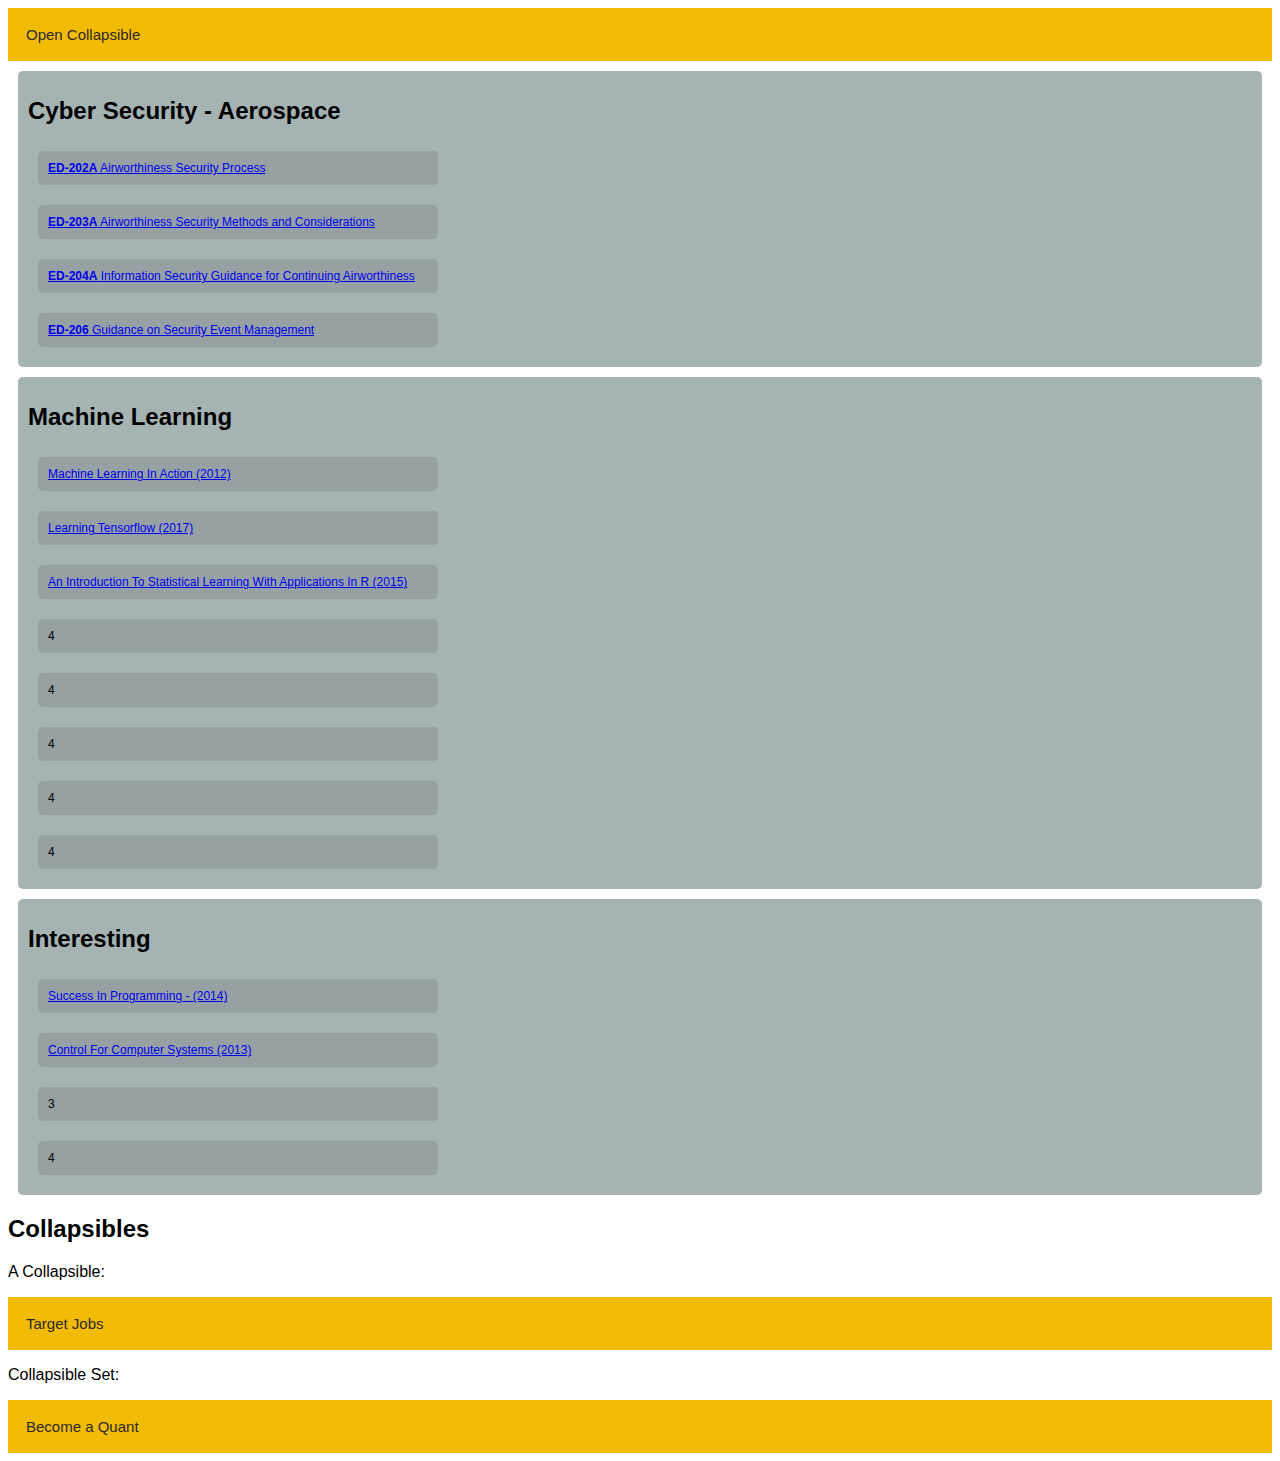
==== index.html @ 255940c1 "trimmed index.html" ====
<!-- 
    INCORRECT
  GitHub location: https://github.com/waynebb7/HTML-Assessment
  LOCAL FILE LOCATION (full file location): /Users/waynebarrass-brown/Library/Mobile\ Documents/com~apple~CloudDocs/Software\ Dev/git_repo/HTML-Assessment
  LOCAL FILE LOCATION:Software Dev | git_repo | HTML-Assessment 
-->

<!DOCTYPE html PUBLIC "-//W3C//DTD HTML 4.01//EN" "http://www.w3.org/TR/html4/strict.dtd">
<html>

<head>
    <meta http-equiv="Content-Type" content="text/html; charset=utf-8">
    <meta http-equiv="Content-Style-Type" content="text/css">
    <title>HTML Assessment Reference Data</title>
    <link rel="stylesheet" href="css/style.css">
    <script src="script/script.js"></script>
    <meta name="Generator" content="Cocoa HTML Writer">
    <meta name="CocoaVersion" content="2299">
    <style type="text/css"></style>
</head>

<body>
    <button type="button" class="collapsible">Open Collapsible</button>
    <div class="content">
        <p>Placeholder for now...</p>
    </div>

    <div class="flex-container">
        <h1>Cyber Security - Aerospace</h1>
        <div class="flex-item"><a href="pdfs/ED-202A Airworthiness Security Process.pdf"><strong>ED-202A</strong> Airworthiness Security
                Process</a></div>
        <div class="flex-item"><a href="pdfs/ED-203A Airworthiness Security Methods and Considerations.pdf"><strong>ED-203A</strong> Airworthiness Security
            Methods and Considerations</a></div>
        <div class="flex-item"><a href="pdfs/ED-204A Information Security Guidance for Continuing Airworthiness.pdf"><strong>ED-204A</strong> Information
            Security Guidance for Continuing
            Airworthiness</a></div>
        <div class="flex-item"><a href="pdfs/ED-206 Guidance on Security Event Managment June 2022.pdf"><strong>ED-206</strong> Guidance on Security Event
            Management</a></div>
        
    </div>
    <div class="flex-container">
        <h1>Machine Learning</h1>
        <div class="flex-item"><a
                href="D:/Dropbox/MyWebSiteFiles/learning_paths/pdfs/Machine Learning In Action (2012).pdf">Machine
                Learning In Action (2012)</a></div>
        <div class="flex-item"><a
                href="D:/Dropbox/MyWebSiteFiles/learning_paths/pdfs/Learning Tensorflow (2017).pdf">Learning Tensorflow
                (2017)</a></div>
        <div class="flex-item"><a
                href="D:/Dropbox/MyWebSiteFiles/learning_paths/pdfs/An Introduction To Statistical Learning With Applications In R (2015).pdf">An
                Introduction To Statistical Learning With Applications In R (2015)</a></div>
        <div class="flex-item">4</div>
        <div class="flex-item">4</div>
        <div class="flex-item">4</div>
        <div class="flex-item">4</div>
        <div class="flex-item">4</div>
    </div>
    <div class="flex-container">
        <h1>Interesting</h1>
        <div class="flex-item"><a
                href="D:/Dropbox/MyWebSiteFiles/learning_paths/pdfs/Success In Programming - (2014).pdf">Success In
                Programming - (2014)</a></div>
        <div class="flex-item"><a
                href="D:/Dropbox/MyWebSiteFiles/learning_paths/pdfs/Control For Computer Systems (2013).pdf">Control For
                Computer Systems (2013)</a></div>
        <div class="flex-item">3</div>
        <div class="flex-item">4</div>
    </div>





    <h2>Collapsibles</h2>

    <p>A Collapsible:</p>
    <button type="button" class="collapsible">Target Jobs</button>
    <div class="content">
        <div class="flex-item">
            <a
                href="https://www.efinancialcareers.sg/jobs-Singapore-Singapore-Junior_Trader_Quantitative_Trading.id17821807?mi_u=962,657,442&mi_ecmp=apac_sg_nowhiring_daily_app_abandon_jobs&mi_ign=48522582&mi_job_code=hwRo8iWXfDpLinc2&utm_source=APAC_SG_ENG&utm_medium=EM_NOWHIRE&utm_campaign=JS_SG_NOWHIRING_DAILY_APP_ABANDON_JOBS_1&mi_cmp=9aaf6e7281b55af8&mi_sc=t">Junior
                Trader, Quantitative Trading</a>
            <p><Strong>Responsibilities</Strong></p>
            <p>
            <ul>
                <li>Covers global markets including Equity Indices, Interest Rates and Currencies futures and
                    options</li>
                <li>Perform research and use your technology know-how to develop quantitative trading strategies, models
                    and related technologies to generate superior investment returns</li>
                <li>Deploy data analytics and quantitative methods to identify patterns and opportunities</li>
                <li>Develop trading simulation systems, use historical market data to back-test and optimize returns
                </li>
                <li>Update trading team on daily macroeconomics, geopolitics developments, market moving news</li>
                <li>Performance remuneration strongly aligns with trader’s trading performances</li>
            </ul>
            <p><strong>Requirements</strong></p>

            <ul>
                <li>Good academic degree in computer science, mathematics, engineering or equivalent</li>
                <il>1-2 years relevant experience in similar capacities</li>
                    <li>Fresh graduates with strong academic background welcome</li>
                    <li>Strong analytical skills and good understanding of financial markets/instruments</li>
                    <li>Passion and curiosity to explore new datasets, solve complex problem, reimagine, and innovate
                    </li>
                    <li>Strong coding (R, Python, C++, C), quantitative/ statistical knowledge</li>
                    <li>Capacity to work independently within a collaborative environment</li>
            </ul>
            </p>
        </div>
        <div class="flex-item">
            <a href="https://www.efinancialcareers.sg/jobs-Singapore-Singapore-Quant_DevTrader.id17266101">Quant
                Dev/Trader</a>
        </div>
    </div>

    <p>Collapsible Set:</p>
    <button type="button" class="collapsible">Become a Quant</button>
    <div class="content">
        <div class="flex-item">
            <a href="https://www.quantstart.com/articles/Can-You-Still-Become-a-Quant-in-Your-Thirties/">Can You Still
                Become a Quant in Your Thirties?</a>
        </div>
        <button type="button" class="collapsible">Reading List</button>
        <div class="content">
            <div class="flex-item"><a
                    href="http://www.quantstart.com/articles/Quantitative-Finance-Reading-List/">Quantitative
                    Finance Reading List</a></div>
        </div>
        <button type="button" class="collapsible">Open Section 3</button>
        <div class="content">
            <p>Lorem ipsum dolor sit amet, consectetur adipisicing elit, sed do eiusmod tempor incididunt ut labore et
                dolore magna aliqua. Ut enim ad minim veniam, quis nostrud exercitation ullamco laboris nisi ut aliquip
                ex
                ea commodo consequat.</p>
        </div>



        <script>
            var coll = document.getElementsByClassName("collapsible");
            var i;

            for (i = 0; i < coll.length; i++) {
                coll[i].addEventListener("click", function () {
                    this.classList.toggle("active");
                    var content = this.nextElementSibling;
                    if (content.style.display === "block") {
                        content.style.display = "none";
                    } else {
                        content.style.display = "block";
                    }
                });
            }
        </script>
</body>

</html>
---- css/style.css ----
/* CSS HEX */
/* black-shadows: #b4a6abff; */
/* onyx: #3c3c3cff; */
/* china-pink: #e56399ff; */
/* middle-blue-green: #7fd1b9ff; */
/* orange-yellow: #f2bb05ff; */
/* burnt-orange: #d74e09ff; */
/* burgundy: #6a041dff; */

/* black: #010400ff;
midnight-blue: #080357ff;
dim-gray: #696773ff;
morning-blue: #819595ff;
ash-gray: #b1b6a6ff; */

.flex-container {
    flex-direction: column;
    display: flex;
    background: rgba(129, 149, 149, 0.715);
    margin: 10px;
    border-radius: 5px;
    padding: 10px;
    font-size: 12px;
    /* flex-wrap: wrap; */
    /* flex-flow: row wrap; */
    /* justify-content: left; */
    /* align-items: center; */
    /* align-content: center; */
}
.flex-item {
    flex: 1 1 auto;
    background-color: rgba(105, 103, 115, 0.236);
    box-sizing: border-box;
    border: 1px;
    padding: 10px;
    margin: 10px;
    border-radius: 5px;
    max-width: 400px;
}
h1, h2, p, .flex-container, .flex-item{
    font-family: Arial, Helvetica, sans-serif;
}
.content p, .flex-item{
    font-size: 12px;
}

/* Style the button that is used to open and close the collapsible content */
.collapsible {
    background: #819595ff;
    background-color: #f2bb05ff;
    color: rgb(45, 40, 40);
    cursor: pointer;
    padding: 18px;
    width: 100%;
    border: none;
    text-align: left;
    outline: none;
    font-size: 15px;
  }
  
  .active, .collapsible:hover {
    /* background-color: #555; */
    background-color: rgb(178, 137, 4);
  }
  
  .content {
    padding: 0 18px;
    display: none;
    overflow: hidden;
    background-color: #f1f1f1;
    font-size: 12;
  }

/* Flex Container Properties
Flex-direction
Flex-wrap
Flex-flow
Justify-content
    Flex-start
    Flex-end
    Center
    Space-between
    Space-around
Align-items
    Stretch
    Flex-start
    Flex-end
    Center
    Baseline
Align-content
    Stretch
    Flex-start
    Flex-end
    Center */
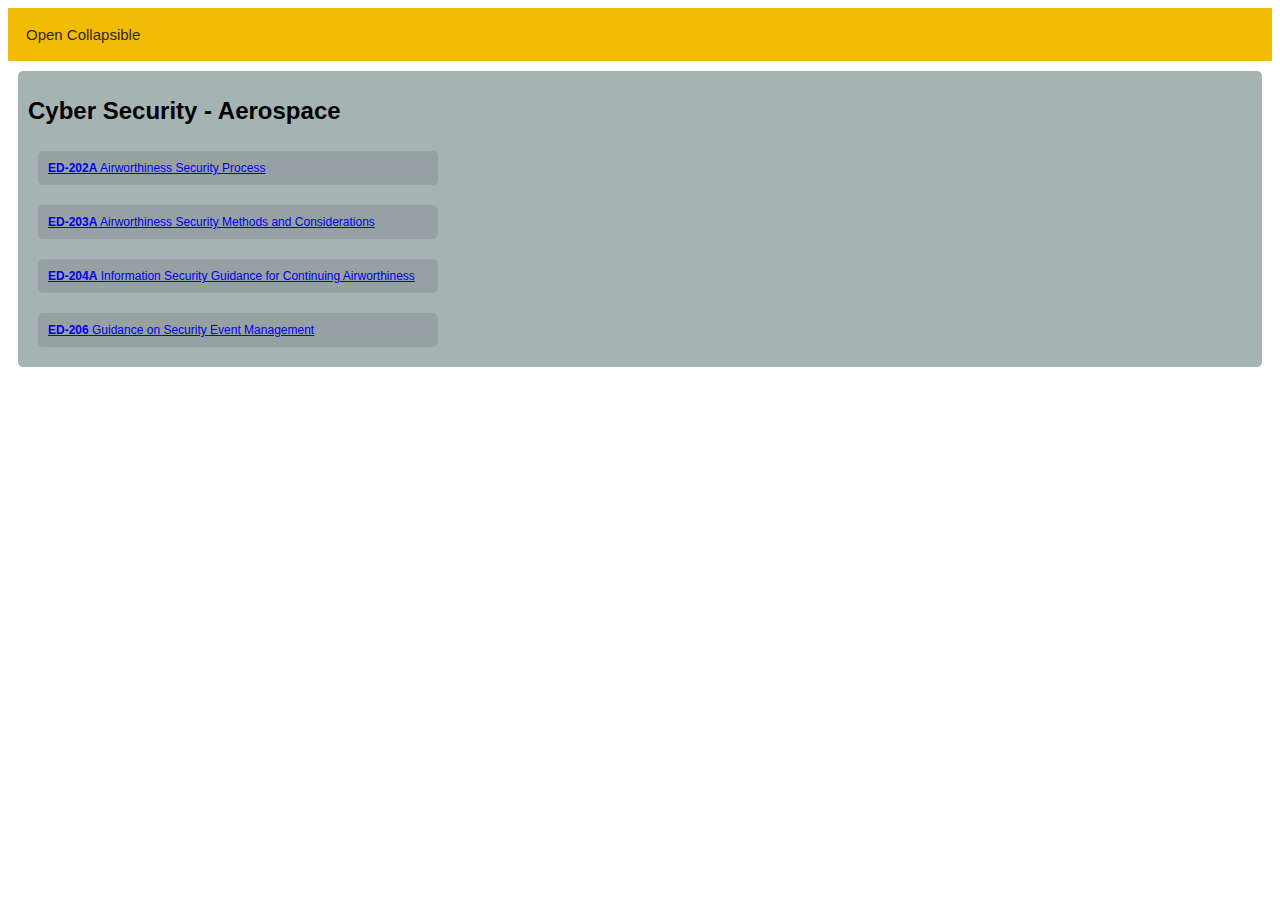
==== commit e5050366: "changes" ====
--- a/index.html
+++ b/index.html
@@ -27,131 +27,40 @@
 
     <div class="flex-container">
         <h1>Cyber Security - Aerospace</h1>
-        <div class="flex-item"><a href="pdfs/ED-202A Airworthiness Security Process.pdf"><strong>ED-202A</strong> Airworthiness Security
+        <div class="flex-item"><a href="pdfs/ED-202A Airworthiness Security Process.pdf"><strong>ED-202A</strong>
+                Airworthiness Security
                 Process</a></div>
-        <div class="flex-item"><a href="pdfs/ED-203A Airworthiness Security Methods and Considerations.pdf"><strong>ED-203A</strong> Airworthiness Security
-            Methods and Considerations</a></div>
-        <div class="flex-item"><a href="pdfs/ED-204A Information Security Guidance for Continuing Airworthiness.pdf"><strong>ED-204A</strong> Information
-            Security Guidance for Continuing
-            Airworthiness</a></div>
-        <div class="flex-item"><a href="pdfs/ED-206 Guidance on Security Event Managment June 2022.pdf"><strong>ED-206</strong> Guidance on Security Event
-            Management</a></div>
-        
-    </div>
-    <div class="flex-container">
-        <h1>Machine Learning</h1>
         <div class="flex-item"><a
-                href="D:/Dropbox/MyWebSiteFiles/learning_paths/pdfs/Machine Learning In Action (2012).pdf">Machine
-                Learning In Action (2012)</a></div>
+                href="pdfs/ED-203A Airworthiness Security Methods and Considerations.pdf"><strong>ED-203A</strong>
+                Airworthiness Security
+                Methods and Considerations</a></div>
         <div class="flex-item"><a
-                href="D:/Dropbox/MyWebSiteFiles/learning_paths/pdfs/Learning Tensorflow (2017).pdf">Learning Tensorflow
-                (2017)</a></div>
+                href="pdfs/ED-204A Information Security Guidance for Continuing Airworthiness.pdf"><strong>ED-204A</strong>
+                Information
+                Security Guidance for Continuing
+                Airworthiness</a></div>
         <div class="flex-item"><a
-                href="D:/Dropbox/MyWebSiteFiles/learning_paths/pdfs/An Introduction To Statistical Learning With Applications In R (2015).pdf">An
-                Introduction To Statistical Learning With Applications In R (2015)</a></div>
-        <div class="flex-item">4</div>
-        <div class="flex-item">4</div>
-        <div class="flex-item">4</div>
-        <div class="flex-item">4</div>
-        <div class="flex-item">4</div>
-    </div>
-    <div class="flex-container">
-        <h1>Interesting</h1>
-        <div class="flex-item"><a
-                href="D:/Dropbox/MyWebSiteFiles/learning_paths/pdfs/Success In Programming - (2014).pdf">Success In
-                Programming - (2014)</a></div>
-        <div class="flex-item"><a
-                href="D:/Dropbox/MyWebSiteFiles/learning_paths/pdfs/Control For Computer Systems (2013).pdf">Control For
-                Computer Systems (2013)</a></div>
-        <div class="flex-item">3</div>
-        <div class="flex-item">4</div>
+                href="pdfs/ED-206 Guidance on Security Event Managment June 2022.pdf"><strong>ED-206</strong> Guidance
+                on Security Event
+                Management</a></div>
     </div>
 
+    <script>
+        var coll = document.getElementsByClassName("collapsible");
+        var i;
 
-
-
-
-    <h2>Collapsibles</h2>
-
-    <p>A Collapsible:</p>
-    <button type="button" class="collapsible">Target Jobs</button>
-    <div class="content">
-        <div class="flex-item">
-            <a
-                href="https://www.efinancialcareers.sg/jobs-Singapore-Singapore-Junior_Trader_Quantitative_Trading.id17821807?mi_u=962,657,442&mi_ecmp=apac_sg_nowhiring_daily_app_abandon_jobs&mi_ign=48522582&mi_job_code=hwRo8iWXfDpLinc2&utm_source=APAC_SG_ENG&utm_medium=EM_NOWHIRE&utm_campaign=JS_SG_NOWHIRING_DAILY_APP_ABANDON_JOBS_1&mi_cmp=9aaf6e7281b55af8&mi_sc=t">Junior
-                Trader, Quantitative Trading</a>
-            <p><Strong>Responsibilities</Strong></p>
-            <p>
-            <ul>
-                <li>Covers global markets including Equity Indices, Interest Rates and Currencies futures and
-                    options</li>
-                <li>Perform research and use your technology know-how to develop quantitative trading strategies, models
-                    and related technologies to generate superior investment returns</li>
-                <li>Deploy data analytics and quantitative methods to identify patterns and opportunities</li>
-                <li>Develop trading simulation systems, use historical market data to back-test and optimize returns
-                </li>
-                <li>Update trading team on daily macroeconomics, geopolitics developments, market moving news</li>
-                <li>Performance remuneration strongly aligns with trader’s trading performances</li>
-            </ul>
-            <p><strong>Requirements</strong></p>
-
-            <ul>
-                <li>Good academic degree in computer science, mathematics, engineering or equivalent</li>
-                <il>1-2 years relevant experience in similar capacities</li>
-                    <li>Fresh graduates with strong academic background welcome</li>
-                    <li>Strong analytical skills and good understanding of financial markets/instruments</li>
-                    <li>Passion and curiosity to explore new datasets, solve complex problem, reimagine, and innovate
-                    </li>
-                    <li>Strong coding (R, Python, C++, C), quantitative/ statistical knowledge</li>
-                    <li>Capacity to work independently within a collaborative environment</li>
-            </ul>
-            </p>
-        </div>
-        <div class="flex-item">
-            <a href="https://www.efinancialcareers.sg/jobs-Singapore-Singapore-Quant_DevTrader.id17266101">Quant
-                Dev/Trader</a>
-        </div>
-    </div>
-
-    <p>Collapsible Set:</p>
-    <button type="button" class="collapsible">Become a Quant</button>
-    <div class="content">
-        <div class="flex-item">
-            <a href="https://www.quantstart.com/articles/Can-You-Still-Become-a-Quant-in-Your-Thirties/">Can You Still
-                Become a Quant in Your Thirties?</a>
-        </div>
-        <button type="button" class="collapsible">Reading List</button>
-        <div class="content">
-            <div class="flex-item"><a
-                    href="http://www.quantstart.com/articles/Quantitative-Finance-Reading-List/">Quantitative
-                    Finance Reading List</a></div>
-        </div>
-        <button type="button" class="collapsible">Open Section 3</button>
-        <div class="content">
-            <p>Lorem ipsum dolor sit amet, consectetur adipisicing elit, sed do eiusmod tempor incididunt ut labore et
-                dolore magna aliqua. Ut enim ad minim veniam, quis nostrud exercitation ullamco laboris nisi ut aliquip
-                ex
-                ea commodo consequat.</p>
-        </div>
-
-
-
-        <script>
-            var coll = document.getElementsByClassName("collapsible");
-            var i;
-
-            for (i = 0; i < coll.length; i++) {
-                coll[i].addEventListener("click", function () {
-                    this.classList.toggle("active");
-                    var content = this.nextElementSibling;
-                    if (content.style.display === "block") {
-                        content.style.display = "none";
-                    } else {
-                        content.style.display = "block";
-                    }
-                });
-            }
-        </script>
+        for (i = 0; i < coll.length; i++) {
+            coll[i].addEventListener("click", function () {
+                this.classList.toggle("active");
+                var content = this.nextElementSibling;
+                if (content.style.display === "block") {
+                    content.style.display = "none";
+                } else {
+                    content.style.display = "block";
+                }
+            });
+        }
+    </script>
 </body>
 
 </html>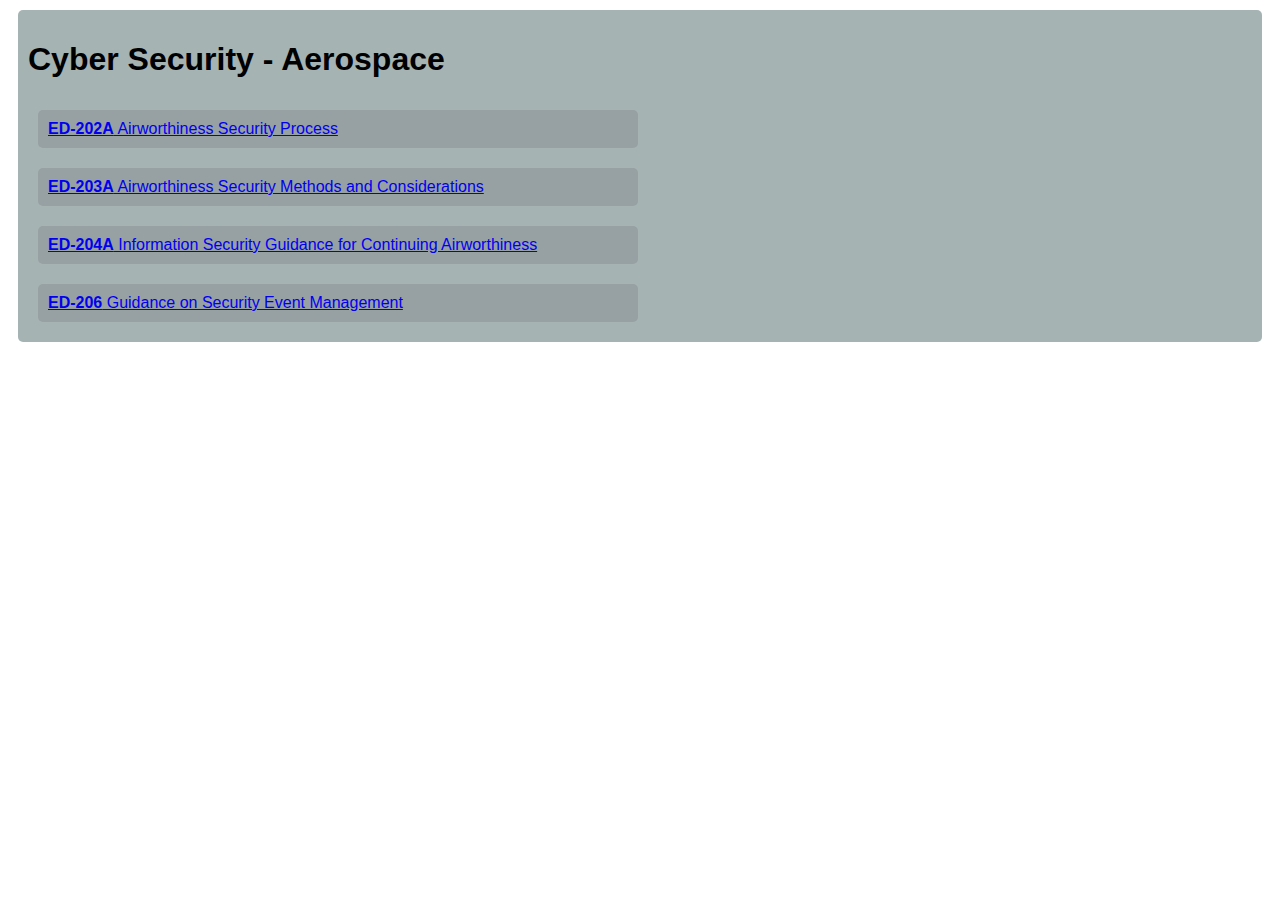
==== commit 1f58e3cc: "changed font size and width" ====
--- a/index.html
+++ b/index.html
@@ -20,10 +20,6 @@
 </head>
 
 <body>
-    <button type="button" class="collapsible">Open Collapsible</button>
-    <div class="content">
-        <p>Placeholder for now...</p>
-    </div>
 
     <div class="flex-container">
         <h1>Cyber Security - Aerospace</h1>
--- a/css/style.css
+++ b/css/style.css
@@ -20,7 +20,7 @@
     margin: 10px;
     border-radius: 5px;
     padding: 10px;
-    font-size: 12px;
+    font-size: 16px;
     /* flex-wrap: wrap; */
     /* flex-flow: row wrap; */
     /* justify-content: left; */
@@ -35,13 +35,13 @@
     padding: 10px;
     margin: 10px;
     border-radius: 5px;
-    max-width: 400px;
+    max-width: 600px;
 }
 h1, h2, p, .flex-container, .flex-item{
     font-family: Arial, Helvetica, sans-serif;
 }
 .content p, .flex-item{
-    font-size: 12px;
+    font-size: 16px;
 }
 
 /* Style the button that is used to open and close the collapsible content */
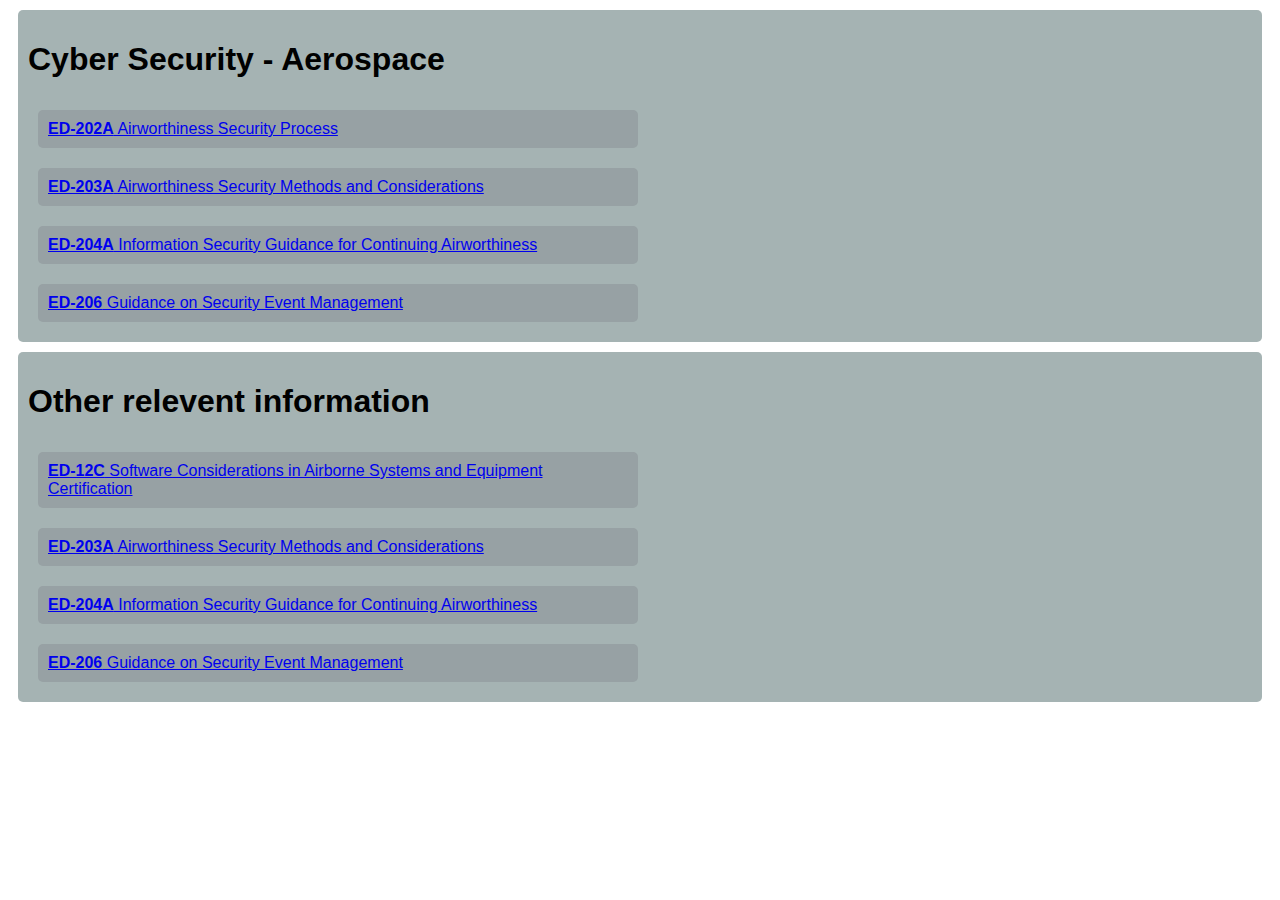
==== commit 463c5983: "small changes" ====
--- a/index.html
+++ b/index.html
@@ -40,6 +40,25 @@
                 on Security Event
                 Management</a></div>
     </div>
+    <div class="flex-container">
+        <h1>Other relevent information</h1>
+        <div class="flex-item"><a href="ED-12C - Software Considerations in Airborne Systems and Equipment Certification.pdf"><strong>ED-12C</strong>
+            Software Considerations in Airborne Systems and Equipment Certification</a></div>
+        <div class="flex-item"><a
+                href="pdfs/ED-203A Airworthiness Security Methods and Considerations.pdf"><strong>ED-203A</strong>
+                Airworthiness Security
+                Methods and Considerations</a></div>
+        <div class="flex-item"><a
+                href="pdfs/ED-204A Information Security Guidance for Continuing Airworthiness.pdf"><strong>ED-204A</strong>
+                Information
+                Security Guidance for Continuing
+                Airworthiness</a></div>
+        <div class="flex-item"><a
+                href="pdfs/ED-206 Guidance on Security Event Managment June 2022.pdf"><strong>ED-206</strong> Guidance
+                on Security Event
+                Management</a></div>
+    </div>
+
 
     <script>
         var coll = document.getElementsByClassName("collapsible");
